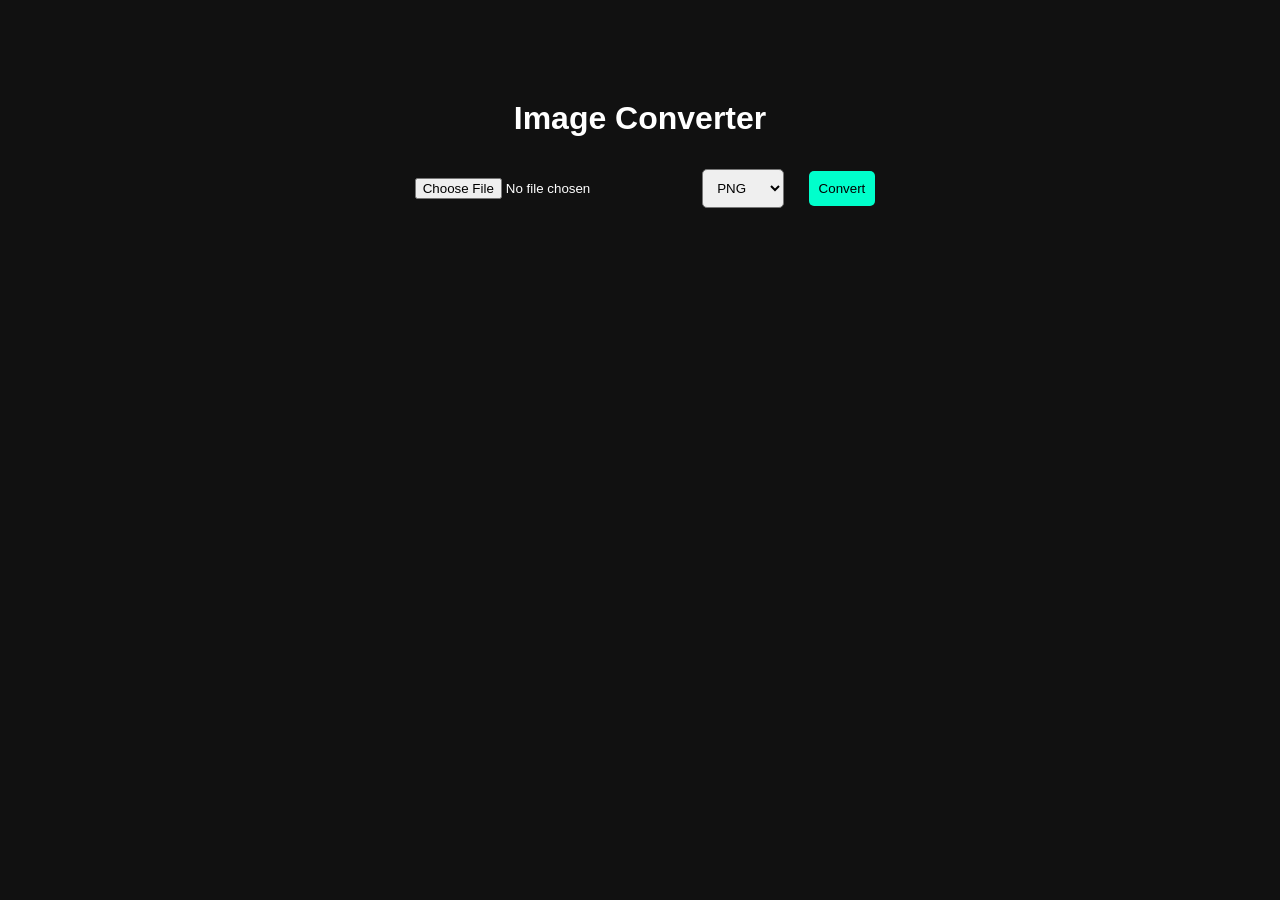
==== index.html @ 76d92d0e "added image convertor files" ====
<!DOCTYPE html>
<html lang="en">
<head>
    <meta charset="UTF-8">
    <meta name="viewport" content="width=device-width, initial-scale=1.0">
    <title>Image Converter</title>
    <link rel="stylesheet" href="style.css">
</head>

    <div class="container">
        <h1>Image Converter</h1>

        <input type="file" id="upload" accept="image/*">

        <select id="format">
            <option value="image/png">PNG</option>
            <option value="image/jpeg">JPG</option>
            <option value="image/webp">WEBP</option>
        </select>

        <button onclick="convertImage()">Convert</button>

        <a id="downloadLink" style="display:none;">Download</a>
    </div>

    <script src="script.js"></script>
</body>
</html>
---- style.css ----
body {
    font-family: Arial;
    background: #111;
    color: white;
    text-align: center;
}

.container {
    margin-top: 100px;
}

input, select, button {
    padding: 10px;
    margin: 10px;
    border-radius: 5px;
}

button {
    background: #00ffcc;
    border: none;
    cursor: pointer;
}

a {
    display: block;
    margin-top: 20px;
    color: yellow;
}
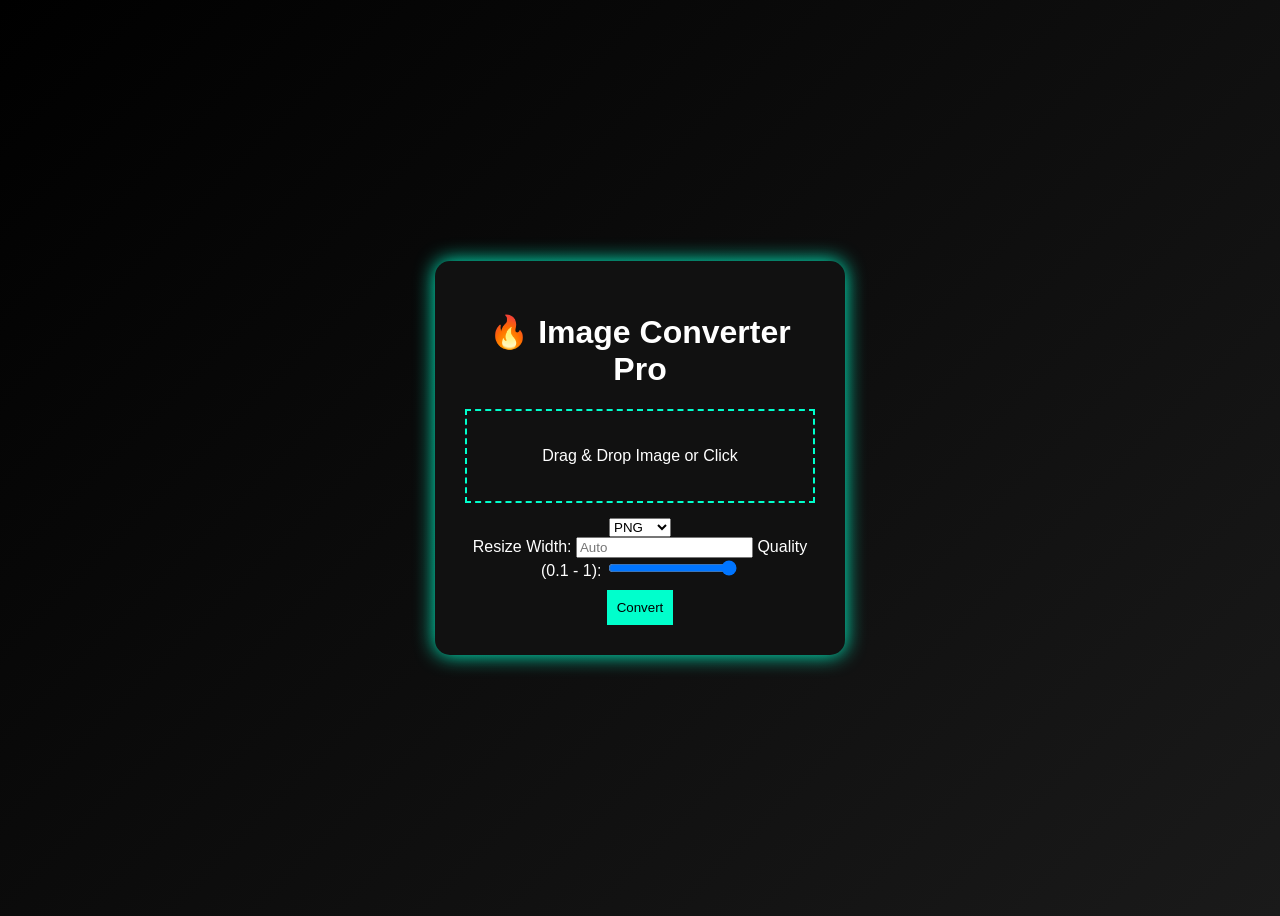
==== commit ad6d98ca: "Add files via upload" ====
--- a/index.html
+++ b/index.html
@@ -1,28 +1,43 @@
 <!DOCTYPE html>
 <html lang="en">
 <head>
-    <meta charset="UTF-8">
-    <meta name="viewport" content="width=device-width, initial-scale=1.0">
-    <title>Image Converter</title>
-    <link rel="stylesheet" href="style.css">
+<meta charset="UTF-8">
+<title>SriKutty Image Converter</title>
+<link rel="stylesheet" href="style.css">
 </head>
+<body>
 
-    <div class="container">
-        <h1>Image Converter</h1>
+<div class="card">
+    <h1>🔥 Image Converter Pro</h1>
 
-        <input type="file" id="upload" accept="image/*">
-
-        <select id="format">
-            <option value="image/png">PNG</option>
-            <option value="image/jpeg">JPG</option>
-            <option value="image/webp">WEBP</option>
-        </select>
-
-        <button onclick="convertImage()">Convert</button>
-
-        <a id="downloadLink" style="display:none;">Download</a>
+    <div id="dropArea">
+        <p>Drag & Drop Image or Click</p>
+        <input type="file" id="fileInput" accept="image/*">
     </div>
 
-    <script src="script.js"></script>
+    <img id="preview" />
+
+    <select id="format">
+        <option value="image/png">PNG</option>
+        <option value="image/jpeg">JPG</option>
+        <option value="image/webp">WEBP</option>
+    </select>
+
+    <br>
+
+    <label>Resize Width:</label>
+    <input type="number" id="width" placeholder="Auto">
+
+    <label>Quality (0.1 - 1):</label>
+    <input type="range" id="quality" min="0.1" max="1" step="0.1" value="1">
+
+    <br>
+
+    <button onclick="convert()">Convert</button>
+
+    <a id="download">Download</a>
+</div>
+
+<script src="script.js"></script>
 </body>
 </html>
--- a/style.css
+++ b/style.css
@@ -1,28 +1,50 @@
 body {
+    background: linear-gradient(135deg, #000, #1a1a1a);
+    color: white;
     font-family: Arial;
-    background: #111;
-    color: white;
-    text-align: center;
+    display: flex;
+    justify-content: center;
+    align-items: center;
+    height: 100vh;
 }
 
-.container {
-    margin-top: 100px;
+.card {
+    background: #111;
+    padding: 30px;
+    border-radius: 15px;
+    text-align: center;
+    width: 350px;
+    box-shadow: 0 0 20px #00ffcc;
 }
 
-input, select, button {
-    padding: 10px;
-    margin: 10px;
-    border-radius: 5px;
+#dropArea {
+    border: 2px dashed #00ffcc;
+    padding: 20px;
+    margin-bottom: 15px;
+    cursor: pointer;
+}
+
+#fileInput {
+    display: none;
+}
+
+#preview {
+    width: 100%;
+    margin-top: 10px;
+    display: none;
+    border-radius: 10px;
 }
 
 button {
+    padding: 10px;
     background: #00ffcc;
     border: none;
+    margin-top: 10px;
     cursor: pointer;
 }
 
 a {
-    display: block;
-    margin-top: 20px;
+    display: none;
+    margin-top: 15px;
     color: yellow;
 }
